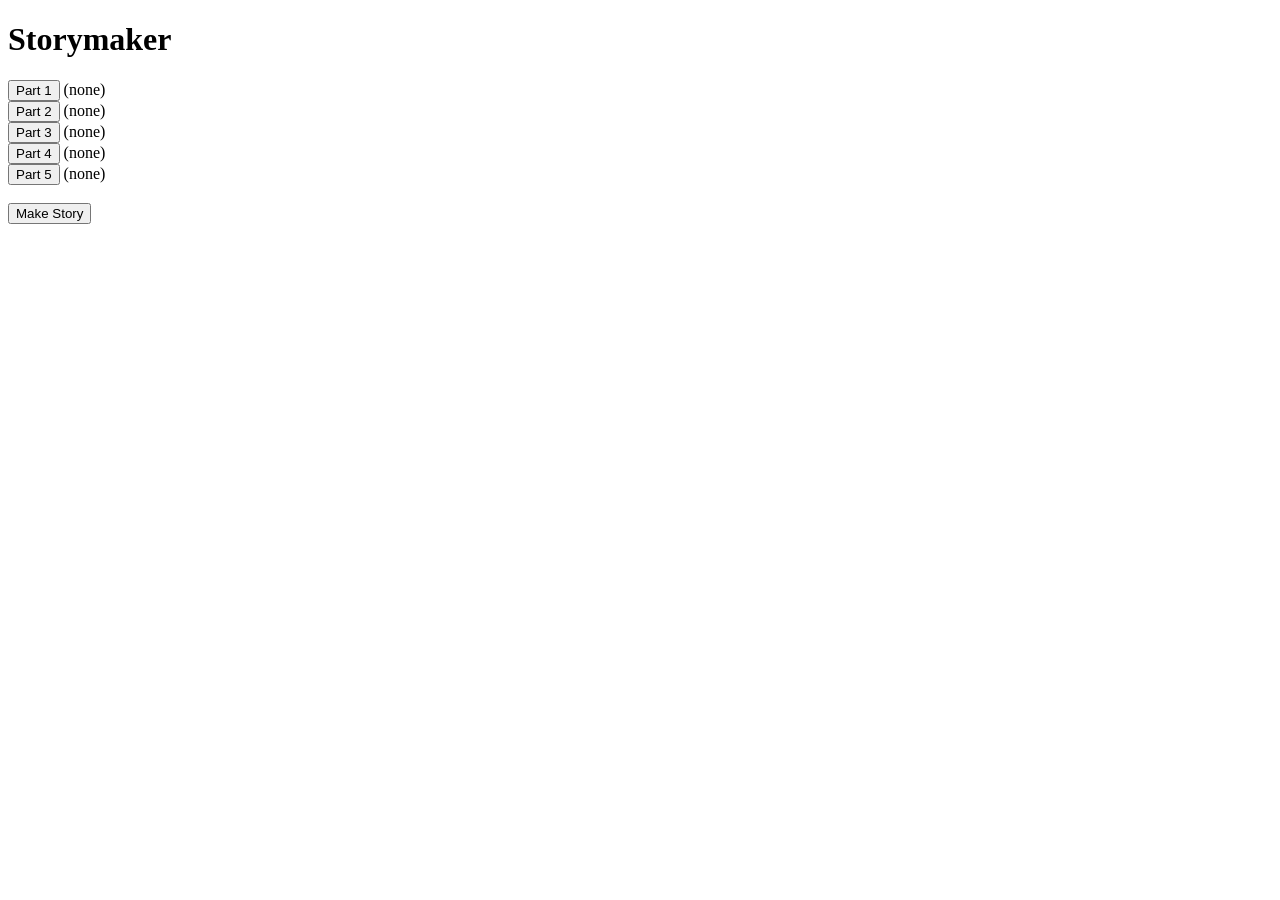
==== assignment-1/html/index.html @ 59badef9 "finished previous lessons, and made the files for the aassignment" ====
<!DOCTYPE html>
<html lang="en">
<head>
    <meta charset="utf-8">
    <meta name="viewport" content="width=device-width, initial-scale=1.0" />
    <link href="..css/styles.css" rel="stylesheet" />
	<script src="..js/script.js" defer></script>
    <title>Storymaker</title>
</head>
<body>

    <h1>Storymaker</h1>

    <div>
        <button id="btn1">Part 1</button>
        <span id="out1">(none)</span>
    </div>

    <div>
        <button id="btn2">Part 2</button>
        <span id="out2">(none)</span>
    </div>

    <div>
        <button id="btn3">Part 3</button>
        <span id="out3">(none)</span>
    </div>

    <div>
        <button id="btn4">Part 4</button>
        <span id="out4">(none)</span>
    </div>

    <div>
        <button id="btn5">Part 5</button>
        <span id="out5">(none)</span>
    </div>

    <br>

    <button id="makeStory">Make Story</button>

    <p id="final"></p>

    <script src="script.js"></script>
</body>
</html>
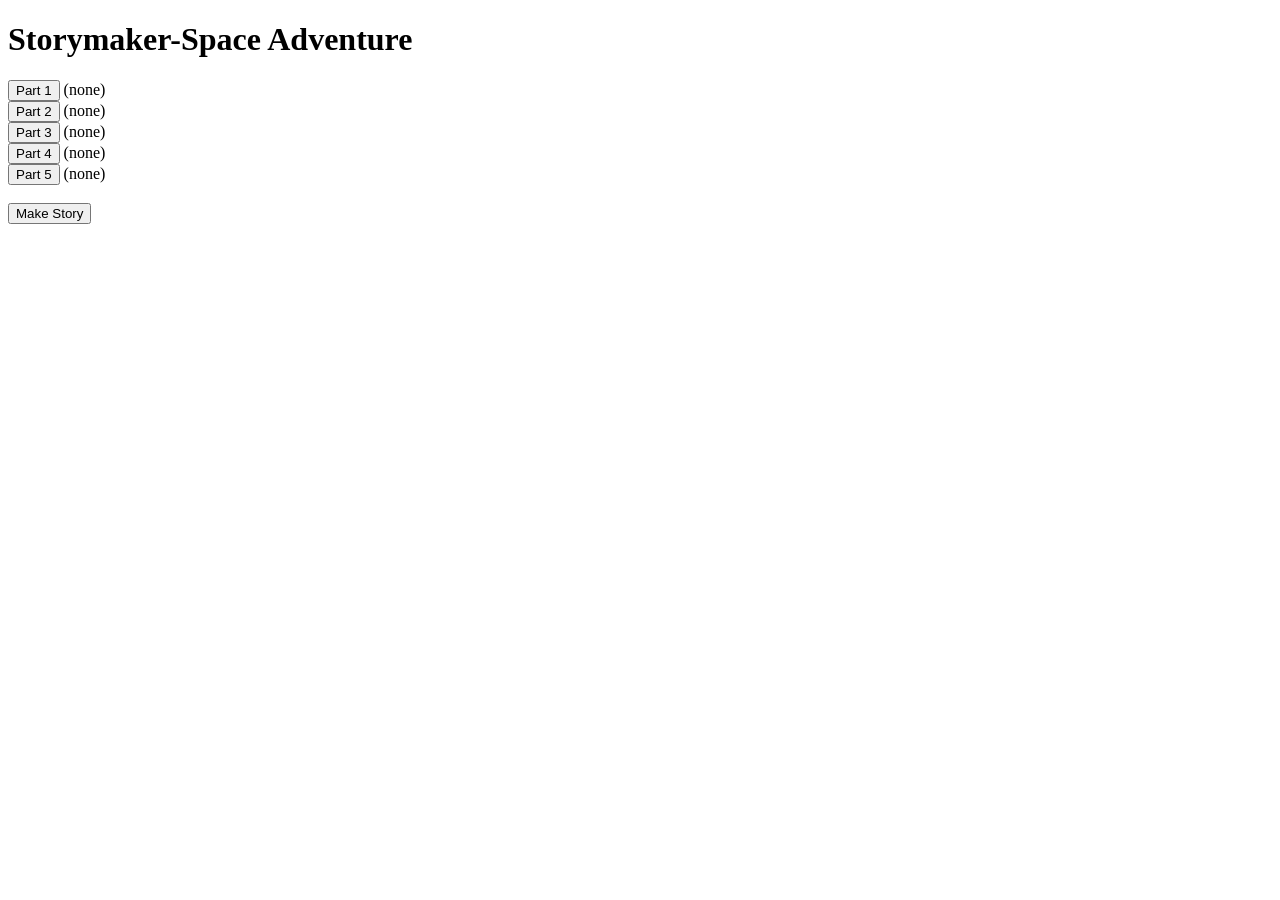
==== commit dd32ffb2: "startign to make a script(arrays for the choices)" ====
--- a/assignment-1/html/index.html
+++ b/assignment-1/html/index.html
@@ -5,11 +5,11 @@
     <meta name="viewport" content="width=device-width, initial-scale=1.0" />
     <link href="..css/styles.css" rel="stylesheet" />
 	<script src="..js/script.js" defer></script>
-    <title>Storymaker</title>
+    <title>Storymaker-Space Adventure-Kirill</title>
 </head>
 <body>
 
-    <h1>Storymaker</h1>
+    <h1>Storymaker-Space Adventure</h1>
 
     <div>
         <button id="btn1">Part 1</button>
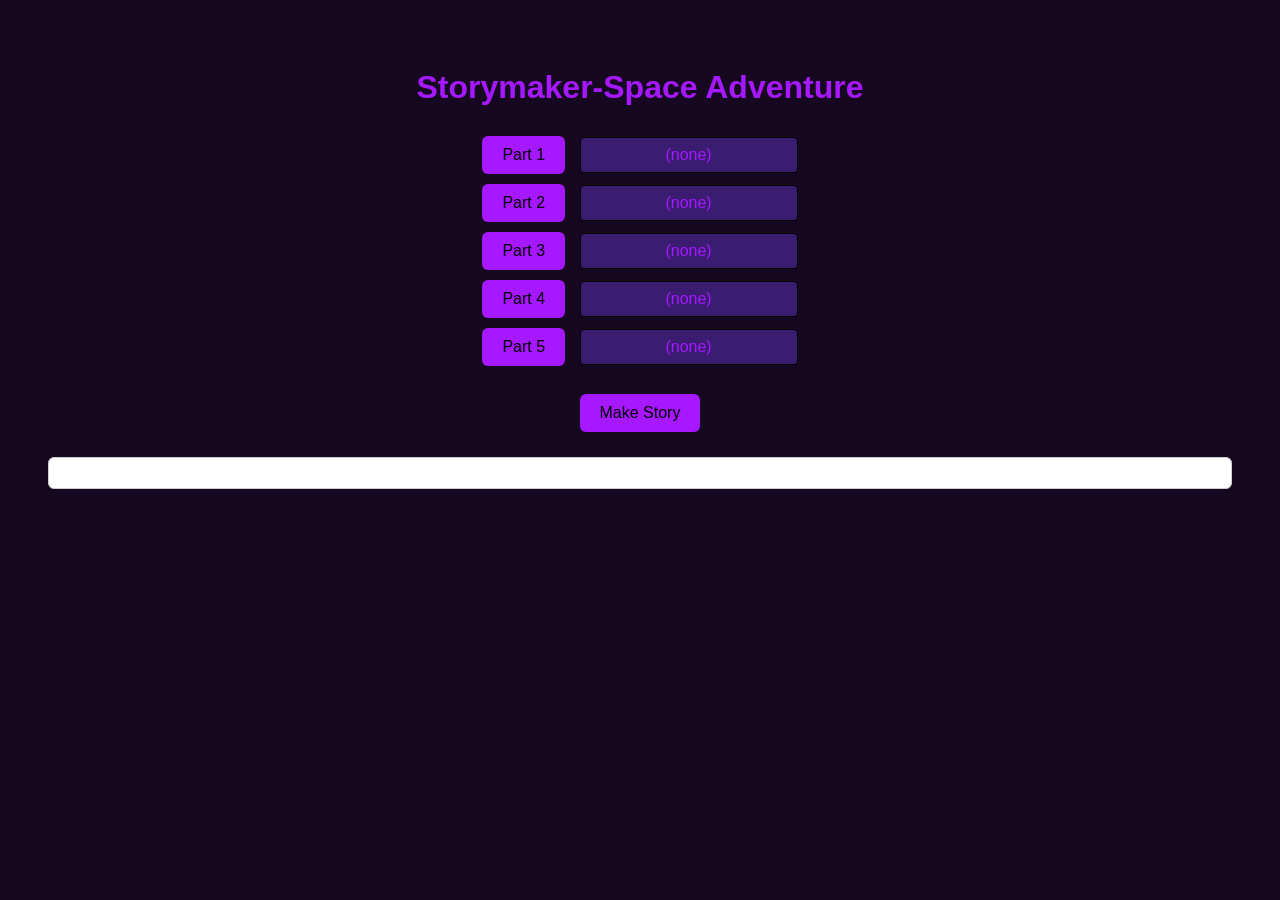
==== commit b5180639: "now I did the basic styles" ====
--- a/assignment-1/html/index.html
+++ b/assignment-1/html/index.html
@@ -3,45 +3,49 @@
 <head>
     <meta charset="utf-8">
     <meta name="viewport" content="width=device-width, initial-scale=1.0" />
-    <link href="..css/styles.css" rel="stylesheet" />
-	<script src="..js/script.js" defer></script>
+    <link href="../css/styles.css" rel="stylesheet" />
+	<script src="../js/script.js" defer></script>
     <title>Storymaker-Space Adventure-Kirill</title>
 </head>
 <body>
 
+    <!-- Tittle -->
     <h1>Storymaker-Space Adventure</h1>
 
+    <!-- Buttons section -->
+    <!-- Button 1 -->
     <div>
         <button id="btn1">Part 1</button>
         <span id="out1">(none)</span>
     </div>
-
+    <!-- Button 2 -->
     <div>
         <button id="btn2">Part 2</button>
         <span id="out2">(none)</span>
     </div>
-
+    <!-- Button 3 -->
     <div>
         <button id="btn3">Part 3</button>
         <span id="out3">(none)</span>
     </div>
-
+    <!-- Button 4 -->
     <div>
         <button id="btn4">Part 4</button>
         <span id="out4">(none)</span>
     </div>
-
+    <!-- Button 5 -->
     <div>
         <button id="btn5">Part 5</button>
         <span id="out5">(none)</span>
     </div>
 
+    <!-- Space -->
     <br>
 
+    <!-- Make Story Button -->
     <button id="makeStory">Make Story</button>
-
+    <!-- Text -->
     <p id="final"></p>
 
-    <script src="script.js"></script>
 </body>
 </html>
--- a/assignment-1/css/styles.css
+++ b/assignment-1/css/styles.css
@@ -0,0 +1,50 @@
+body {
+    font-family: Arial, sans-serif;
+    background: #160821;
+    padding: 40px;
+    text-align: center;
+}
+
+h1 {
+    margin-bottom: 30px;
+    color: #a618ff;
+}
+
+div {
+    margin: 10px 0;
+}
+
+button {
+    padding: 10px 20px;
+    font-size: 16px;
+    border: none;
+    background: #a618ff;
+    color: rgb(0, 0, 0);
+    border-radius: 6px;
+    cursor: pointer;
+}
+
+button:hover {
+    background: #ea00ff;
+}
+
+span {
+    display: inline-block;
+    min-width: 200px;
+    padding: 8px;
+    background: rgb(58, 28, 113);
+    border-radius: 4px;
+    border: 1px solid #000000;
+    margin-left: 10px;
+    color: #a618ff;
+}
+
+#final {
+    margin-top: 25px;
+    font-size: 20px;
+    font-weight: bold;
+    padding: 15px;
+    background: white;
+    border-radius: 6px;
+    border: 1px solid #ccc;
+}
